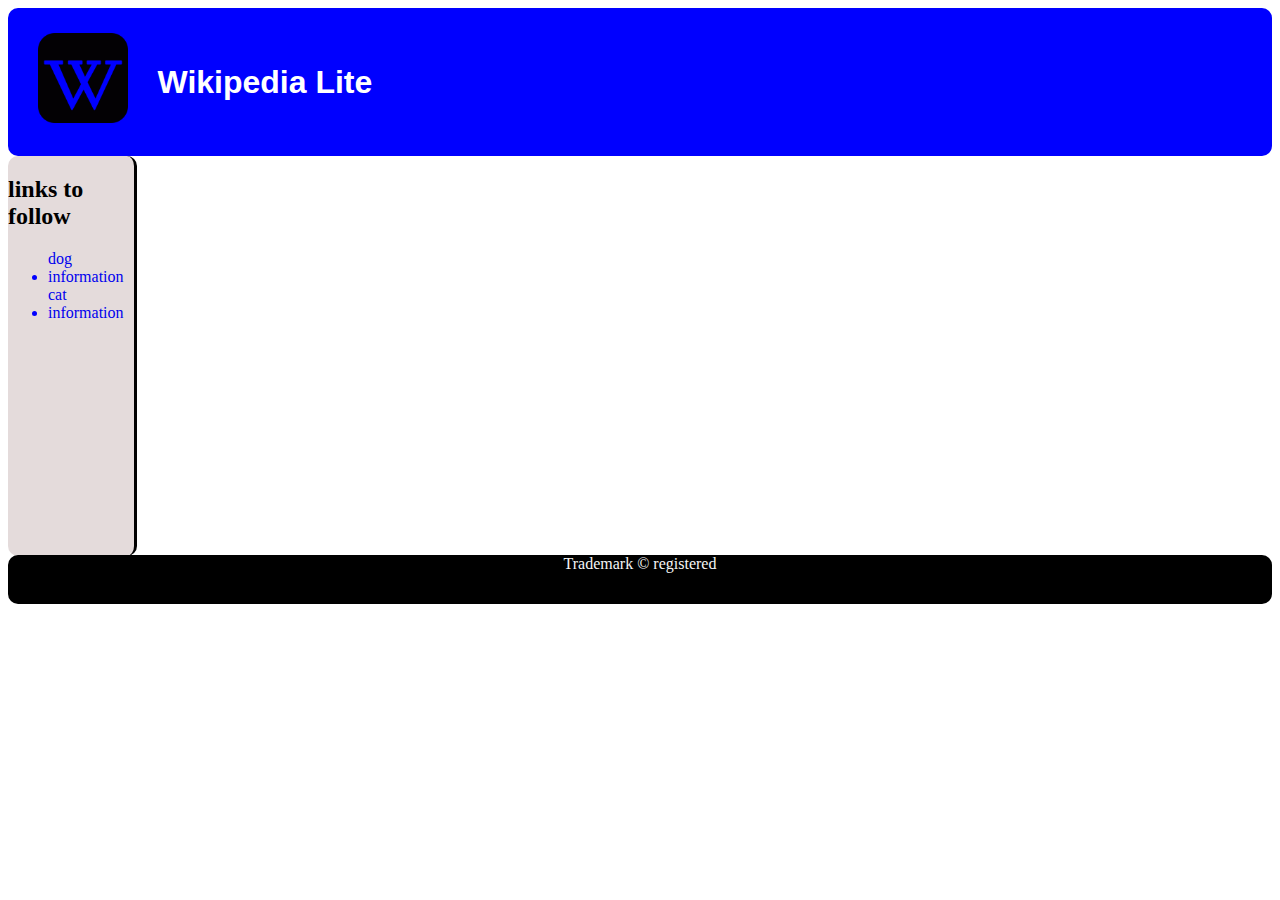
==== index.html @ 0ee11655 "commited into git" ====
<!DOCTYPE html>
<html lang="en">

<head>
    <meta charset="UTF-8">
    <meta name="viewport" content="width=device-width, initial-scale=1.0">
    <title>Main page</title>
    <link rel="stylesheet" href="style.css">

</head>

<body>
    <header>
        <div class="header">
            <img src="./Assets/wekipidia.png" alt="">
            <h1>Wikipedia Lite</h1>
        </div>

    </header>
    <main>
        <aside>
            <div class="frame-side">
                <h2>links to follow</h2>
                <ul>
                    <li><a href="dog.html" alt="" target="Frame">dog information</a>
                    </li>
                    <li>
                        <a href="cat.html" alt="" target="Frame"> cat information</a>
                    </li>
                </ul>
            </div>
        </aside>
        <article>
            <div class="information">
                <iframe  frameborder="0" name="Frame">The main information will shown here</iframe>
            </div>

        </article>
    </main>
    <footer>
        <p>Trademark © registered</p>
    </footer>
</body>

</html>
---- style.css ----
header {
    height: 148px;
    width: 100%;
    background-color: blue;
    border-radius: 10px;
    bottom: 20px;
}

.header {
    font-family: 'Gill Sans', 'Gill Sans MT', 'Trebuchet MS', sans-serif;
    color: white;
    display: inline-block;

}

.header>h1 {
    position: relative;
    top: -1px;
    left: 90px;
    transform: translate(-65px, -29px);
    display: inline-block;
    padding: -30px;
    

}

.header img {
    height: 90px;
    display: inline;
    margin-top: 25px;
    margin-left: 30px;
    overflow: hidden;
}
main{
  
    height: 300pt;
    width: auto;
    position: relative;
}
footer{
    color: whitesmoke;
    height: 49px;
    max-width: 100%;
    background-color: black;
    border-radius: 10px;
    transform: translateY(-1px);
    
}
footer p{
   
    display: block;
    margin: 0;
    text-align: center;
}
aside{
    
        position: absolute;
        width: 10%; 
        background-color: rgb(228, 219, 219);
        height: inherit; 
        border-radius: 10px;
        border-style:none solid none none ;
        overflow: hidden;
        
    
}
.frame-side{
    
    height: 40px;
    width: 100%;
    
}
article{
    display: inline-block;
    left: 314px;
    
    height: inherit;
    width: 74.5%;
}
iframe{
    height: 298pt;
    width: 120%;
    display: block;
    position: relative;
    left: 128px;
   /* border: 1px solid black; */
}
.frame-side li{
   
    color: blue;
}
a{
    text-decoration: none;
    
    display: inline-block;
}
body{
    max-width:100% ;
}
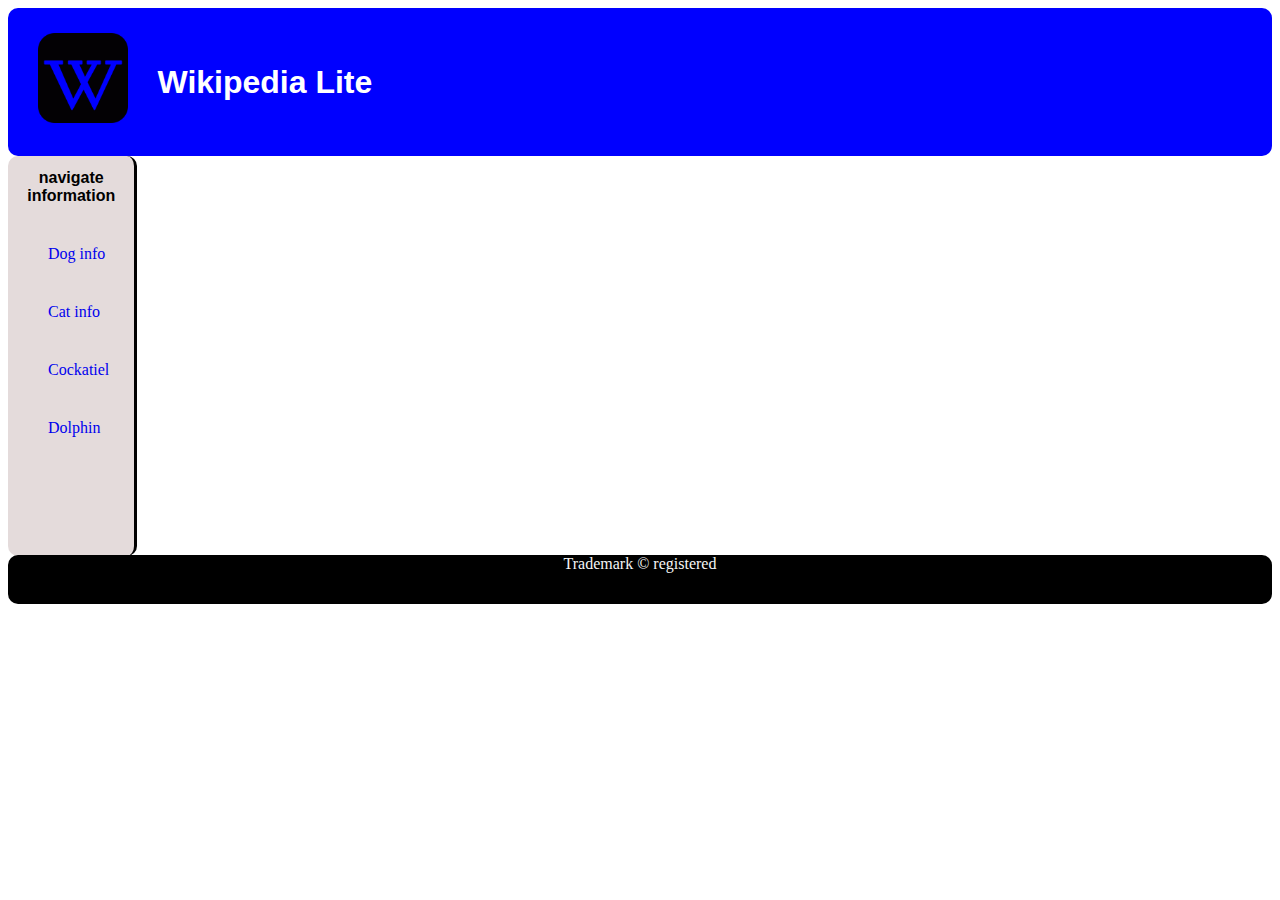
==== commit 46d9ec1e: "new html and css where added" ====
--- a/index.html
+++ b/index.html
@@ -20,19 +20,25 @@
     <main>
         <aside>
             <div class="frame-side">
-                <h2>links to follow</h2>
+                <h2>navigate information</h2>
                 <ul>
-                    <li><a href="dog.html" alt="" target="Frame">dog information</a>
+                    <li><a href="dog.html" alt="" target="Frame">Dog info</a>
                     </li>
                     <li>
-                        <a href="cat.html" alt="" target="Frame"> cat information</a>
+                        <a href="cat.html" alt="" target="Frame"> Cat info</a>
+                    </li>
+                    <li>
+                        <a href="cocktail.html" alt="cokctil informaion" target="Frame">Cockatiel</a>
+                    </li>
+                    <li>
+                        <a href="dolphins.html" target="Frame">Dolphin</a>
                     </li>
                 </ul>
             </div>
         </aside>
         <article>
             <div class="information">
-                <iframe  frameborder="0" name="Frame">The main information will shown here</iframe>
+                <iframe  frameborder="0" name="Frame"></iframe>
             </div>
 
         </article>
--- a/style.css
+++ b/style.css
@@ -30,6 +30,7 @@
     margin-top: 25px;
     margin-left: 30px;
     overflow: hidden;
+    cursor: pointer;
 }
 main{
   
@@ -52,6 +53,11 @@
     margin: 0;
     text-align: center;
 }
+h2{
+    font-family: Verdana, Geneva, Tahoma, sans-serif;
+    font-size: 1rem;
+    text-align: center;
+}
 aside{
     
         position: absolute;
@@ -63,6 +69,9 @@
         overflow: hidden;
         
     
+}
+aside li{
+    margin-top: 40px;
 }
 .frame-side{
     
@@ -91,9 +100,20 @@
 }
 a{
     text-decoration: none;
-    
     display: inline-block;
 }
 body{
     max-width:100% ;
-}+}
+a:hover{
+    color: black;
+    background-color: #daa520;
+}
+li{
+    list-style-type: none;
+}
+
+::selection{
+    background-color: #daa520;
+    color: #000000;
+}
